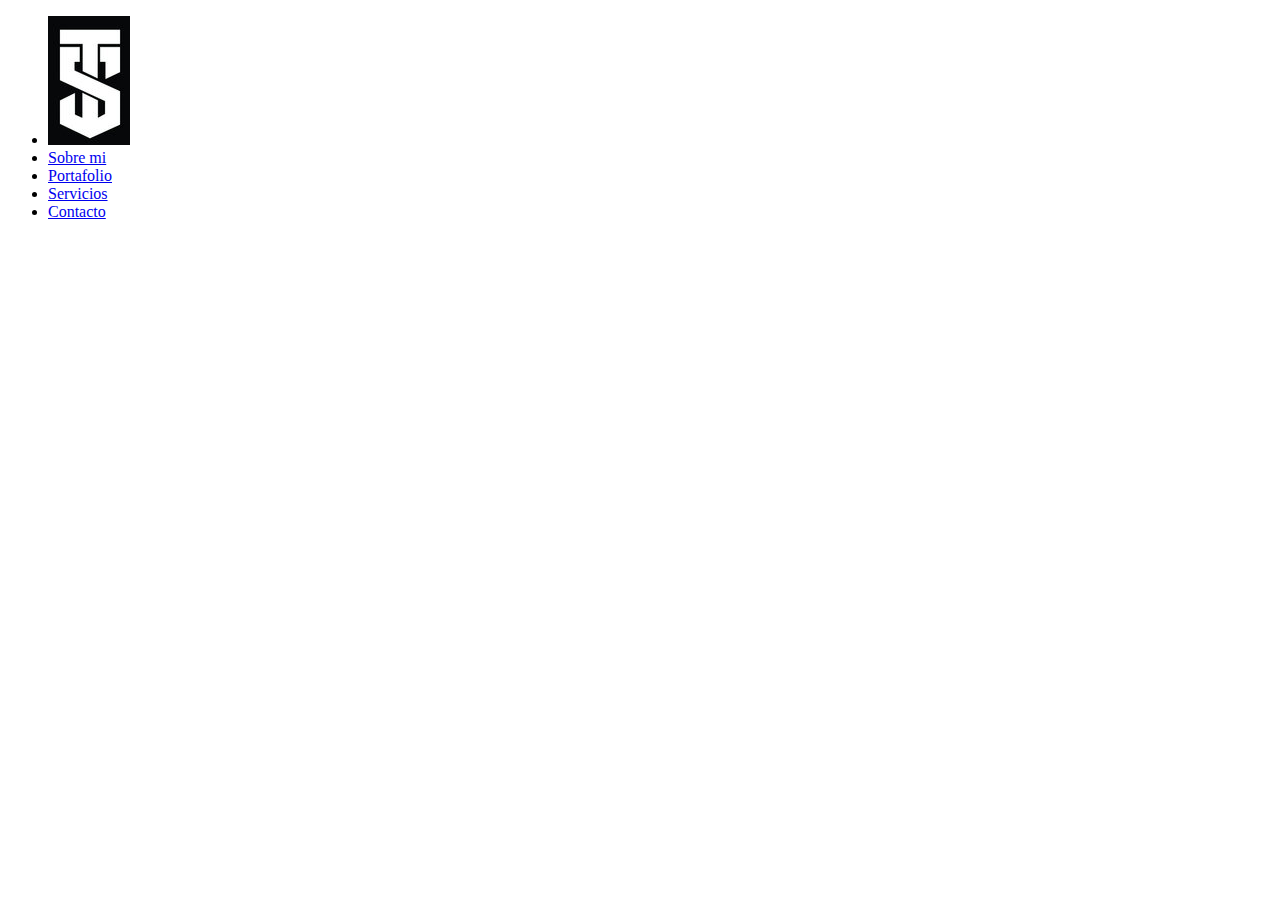
==== index.html @ 8ea38ea1 "header" ====
<!DOCTYPE html>
<html lang="en">
    <head>
        <meta charset="UTF-8">
        <meta http-equiv="X-UA-Compatible" content="IE=edge">
        <meta name="viewport" content="width=device-width, initial-scale=1.0">
        <title>TS</title>
        <link rel="shortcut icon" href="./img/logo.png" type="image/x-icon">
        <link rel="stylesheet" href="./css/style.css">
        <link href="https://fonts.googleapis.com/css2?family=Roboto&display=swap" rel="stylesheet">
        <link href="https://cdn.jsdelivr.net/npm/bootstrap@5.3.0/dist/css/bootstrap.min.css" rel="stylesheet" integrity="sha384-9ndCyUaIbzAi2FUVXJi0CjmCapSmO7SnpJef0486qhLnuZ2cdeRhO02iuK6FUUVM" crossorigin="anonymous">
    </head>
<body>
    <header>
        <ul class="nav nav-underline nav-fill bg-dark align-items-center">
            <li class="nav-item">
              <a class="nav-link active" aria-current="page" href="./index.html"><img src="./img/logo.png" alt=""></a>
            </li>
            <li class="nav-item">
              <a class="nav-link" href="./pages/sobreMi.html">Sobre mi</a>
            </li>
            <li class="nav-item">
              <a class="nav-link" href="./pages/portafolio.html">Portafolio</a>
            </li>
            <li class="nav-item">
                <a class="nav-link" href="./pages/servicios.html">Servicios</a>
              </li>
            <li class="nav-item">
                <a class="nav-link" href="./pages/contacto.html">Contacto</a>
            </li>
          </ul>    
    </header>


    <script src="https://cdn.jsdelivr.net/npm/bootstrap@5.3.0/dist/js/bootstrap.bundle.min.js" integrity="sha384-geWF76RCwLtnZ8qwWowPQNguL3RmwHVBC9FhGdlKrxdiJJigb/j/68SIy3Te4Bkz" crossorigin="anonymous"></script>
    
</body>
</html>
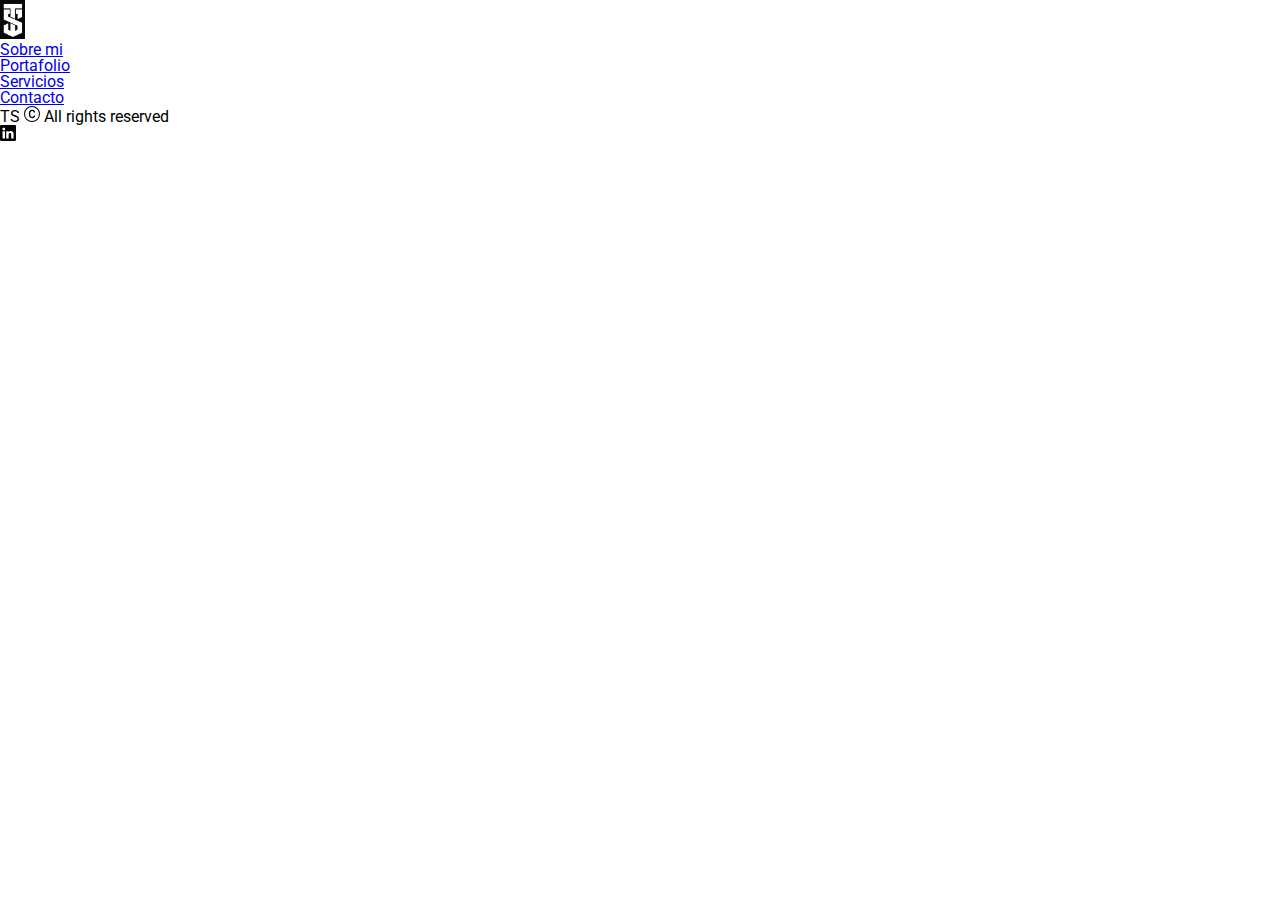
==== commit 51b4373a: "footer html" ====
--- a/index.html
+++ b/index.html
@@ -30,7 +30,20 @@
             </li>
           </ul>    
     </header>
-
+    <footer>
+        <div>
+            <p>TS <svg xmlns="http://www.w3.org/2000/svg" width="16" height="16" fill="currentColor" class="bi bi-c-circle" viewBox="0 0 16 16">
+                <path d="M1 8a7 7 0 1 0 14 0A7 7 0 0 0 1 8Zm15 0A8 8 0 1 1 0 8a8 8 0 0 1 16 0ZM8.146 4.992c-1.212 0-1.927.92-1.927 2.502v1.06c0 1.571.703 2.462 1.927 2.462.979 0 1.641-.586 1.729-1.418h1.295v.093c-.1 1.448-1.354 2.467-3.03 2.467-2.091 0-3.269-1.336-3.269-3.603V7.482c0-2.261 1.201-3.638 3.27-3.638 1.681 0 2.935 1.054 3.029 2.572v.088H9.875c-.088-.879-.768-1.512-1.729-1.512Z"/>
+            </svg> All rights reserved</p> 
+        </div>   
+        <div>
+            <svg xmlns="http://www.w3.org/2000/svg" width="16" height="16" fill="currentColor" class="bi bi-linkedin" viewBox="0 0 16 16">
+                <a xlink:href="https://www.linkedin.com/" target="_blank">
+                 <path d="M0 1.146C0 .513.526 0 1.175 0h13.65C15.474 0 16 .513 16 1.146v13.708c0 .633-.526 1.146-1.175 1.146H1.175C.526 16 0 15.487 0 14.854V1.146zm4.943 12.248V6.169H2.542v7.225h2.401zm-1.2-8.212c.837 0 1.358-.554 1.358-1.248-.015-.709-.52-1.248-1.342-1.248-.822 0-1.359.54-1.359 1.248 0 .694.521 1.248 1.327 1.248h.016zm4.908 8.212V9.359c0-.216.016-.432.08-.586.173-.431.568-.878 1.232-.878.869 0 1.216.662 1.216 1.634v3.865h2.401V9.25c0-2.22-1.184-3.252-2.764-3.252-1.274 0-1.845.7-2.165 1.193v.025h-.016a5.54 5.54 0 0 1 .016-.025V6.169h-2.4c.03.678 0 7.225 0 7.225h2.4z"/>
+                </a>
+            </svg>
+        </div>
+    </footer>
 
     <script src="https://cdn.jsdelivr.net/npm/bootstrap@5.3.0/dist/js/bootstrap.bundle.min.js" integrity="sha384-geWF76RCwLtnZ8qwWowPQNguL3RmwHVBC9FhGdlKrxdiJJigb/j/68SIy3Te4Bkz" crossorigin="anonymous"></script>
     
--- a/css/style.css
+++ b/css/style.css
@@ -0,0 +1,50 @@
+/* Reset css */
+html, body, div, span, applet, object, iframe, h1, h2, h3, h4, h5, h6, p, blockquote, pre, a, abbr, acronym, address, big, cite, code, del, dfn, em, img, ins, kbd, q, s, samp, small, strike, strong, sub, sup, tt, var, b, u, i, center, dl, dt, dd, ol, ul, li, fieldset, form, label, legend, table, caption, tbody, tfoot, thead, tr, th, td, article, aside, canvas, details, embed, figure, figcaption, footer, header, hgroup,  menu, nav, output, ruby, section, summary, time, mark, audio, video {
+	margin: 0;
+	padding: 0;
+	border: 0;
+	font-size: 100%;
+	font: inherit;
+	vertical-align: baseline;
+}
+article, aside, details, figcaption, figure, 
+footer, header, hgroup, menu, nav, section {
+	display: block;
+}
+body {
+	line-height: 1;
+}
+ol, ul {
+	list-style: none;
+}
+blockquote, q {
+	quotes: none;
+}
+blockquote:before, blockquote:after,
+q:before, q:after {
+	content: '';
+	content: none;
+}
+table {
+	border-collapse: collapse;
+	border-spacing: 0;
+}
+html, body { 
+        height: 100%; 
+        margin: 0; 
+        padding: 0;
+}
+body {
+        display: flex;
+        flex-direction: column;
+}
+main {
+        flex: 1;
+}
+/* Reset css */
+html {
+    font-family: 'Roboto', sans-serif;
+}
+header img {
+        width: 25px;
+}
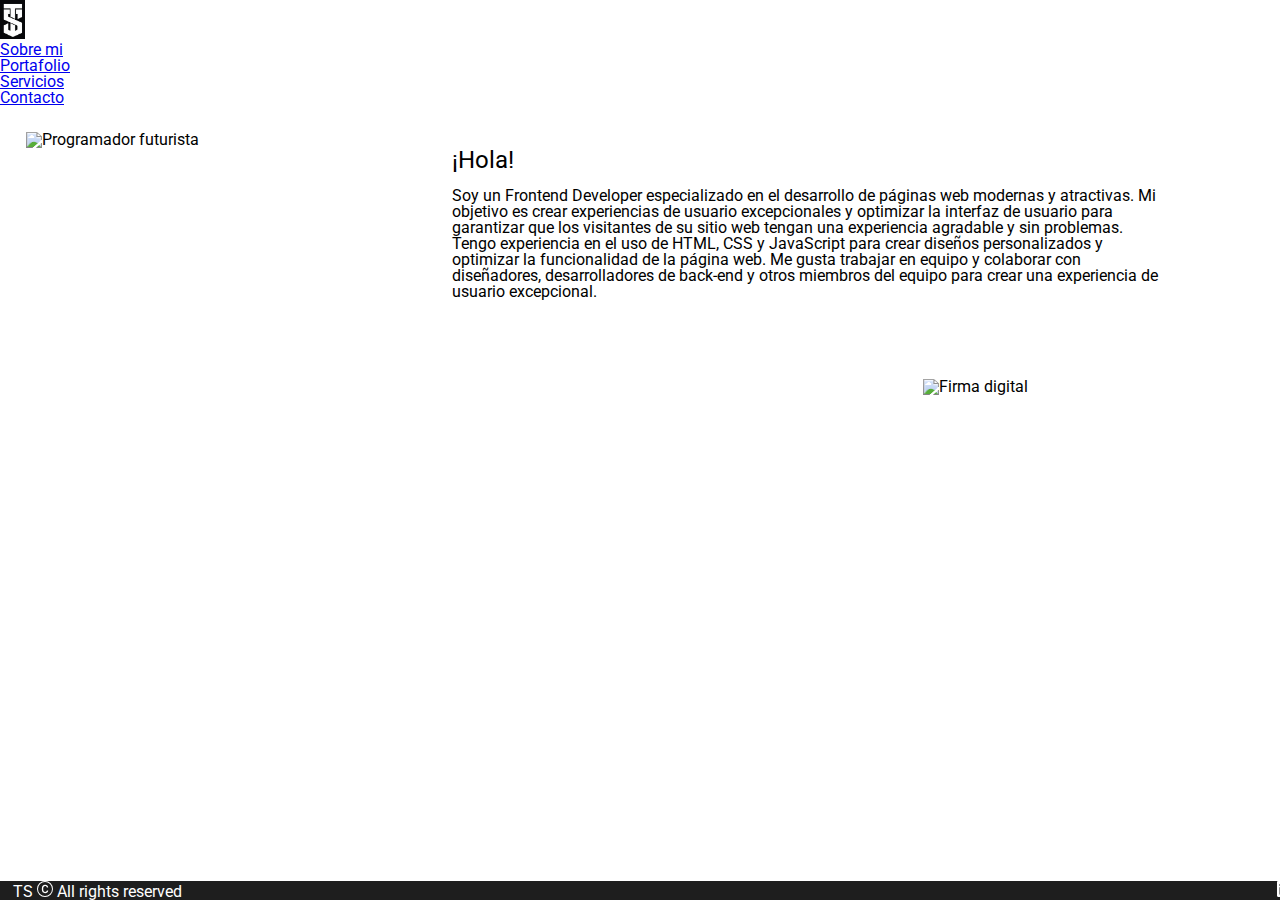
==== commit 28b195f9: "main index" ====
--- a/index.html
+++ b/index.html
@@ -30,6 +30,29 @@
             </li>
           </ul>    
     </header>
+    <main>
+        <div class="mainTs">
+            <div>
+                <img src=".//img/TS.png" alt="Programador futurista" id="imgTs">
+            </div>
+            <div class="tsText">
+                <h1>¡Hola!</h1>
+                <p id="pTs"> 
+                        Soy un Frontend Developer especializado en el desarrollo de   páginas web modernas y atractivas. Mi objetivo es crear experiencias de usuario excepcionales y optimizar la interfaz de usuario para garantizar que los visitantes de su sitio web tengan una experiencia agradable y sin problemas.
+                        Tengo experiencia en el uso de HTML, CSS y JavaScript para crear diseños personalizados y optimizar la funcionalidad de la página web. Me gusta trabajar en equipo y colaborar con diseñadores, desarrolladores de back-end y otros miembros del equipo para crear una experiencia de usuario excepcional.
+                </p>     
+                <img src="./img/TS2.png" alt="Firma digital" id="img2Ts">
+            </div>
+        </div>
+            
+    </main>
+
+
+
+
+
+
+
     <footer>
         <div>
             <p>TS <svg xmlns="http://www.w3.org/2000/svg" width="16" height="16" fill="currentColor" class="bi bi-c-circle" viewBox="0 0 16 16">
--- a/css/style.css
+++ b/css/style.css
@@ -48,3 +48,50 @@
 header img {
         width: 25px;
 }
+footer {
+    display:flex;
+    flex-wrap: nowrap;
+    justify-content: space-between;
+    align-items: center;
+    background-color: #1e1e1e;
+    color: white;
+    padding-left: 1%;
+    padding-right: 1%;
+    width: 100%;
+}
+/* Main Index */
+.tsText {
+    margin: 2%;
+}
+#imgTs {
+    width: 100%; 
+    height: 400px;
+}
+#img2Ts {
+    width:30% ; 
+    height: auto;
+    position: relative;
+    float: right;
+    margin: 1%;
+    margin-top: 3%;
+}
+#pTs {
+    margin-top: 2%;
+    width:90%; height: auto
+}
+h1 {
+    font-size: 24px;
+}
+@media (min-width: 768px) {
+        .mainTs {
+                    display: grid;
+                    grid-template-columns: 1fr 2fr;
+                    background-color: white;
+                    padding: 2%;
+}
+        #img2Ts { 
+                    margin-right: 10%;
+                    margin-top: 10%;
+} 
+}
+/* Main Index */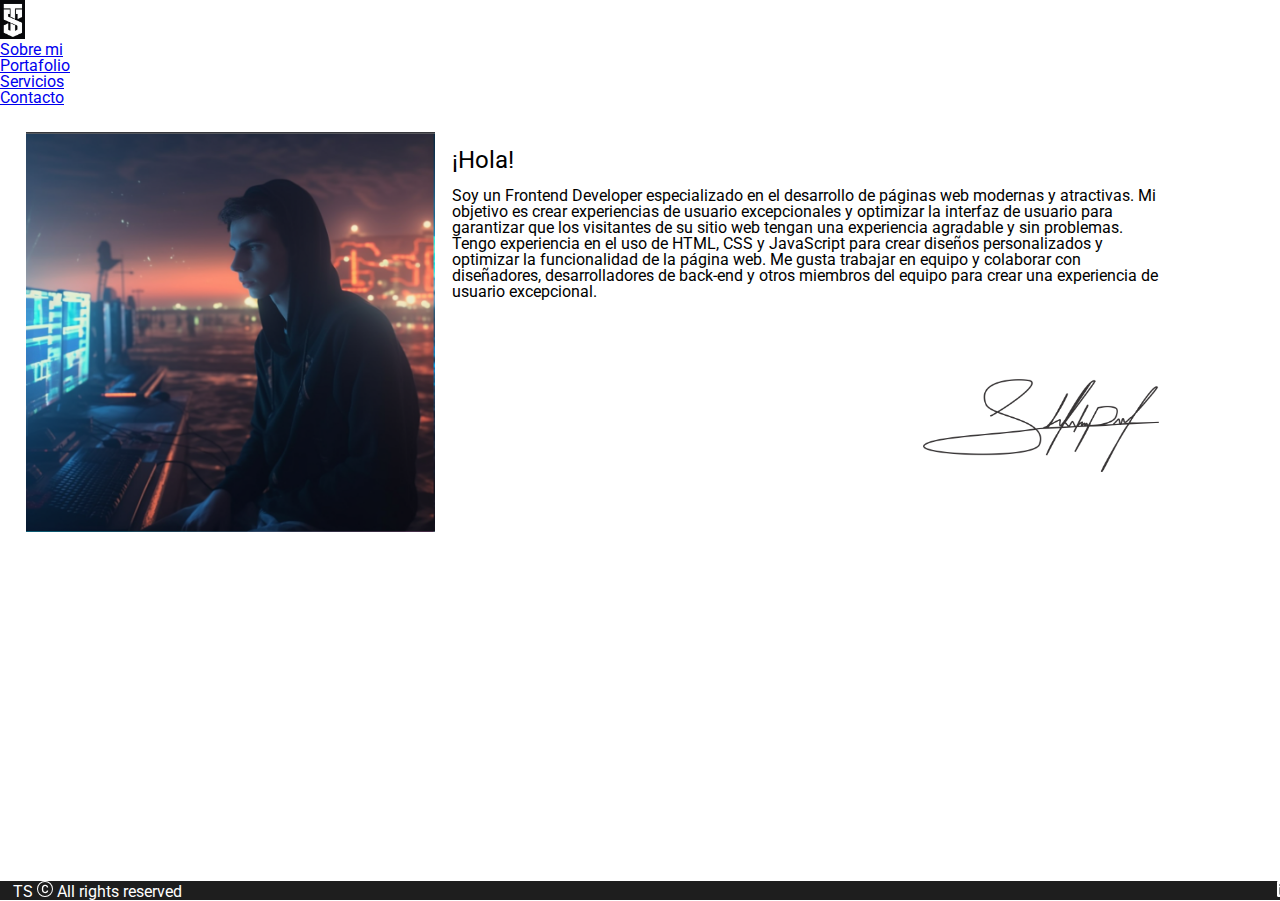
==== commit 83df9dd8: "main" ====
--- a/index.html
+++ b/index.html
@@ -10,65 +10,58 @@
         <link href="https://fonts.googleapis.com/css2?family=Roboto&display=swap" rel="stylesheet">
         <link href="https://cdn.jsdelivr.net/npm/bootstrap@5.3.0/dist/css/bootstrap.min.css" rel="stylesheet" integrity="sha384-9ndCyUaIbzAi2FUVXJi0CjmCapSmO7SnpJef0486qhLnuZ2cdeRhO02iuK6FUUVM" crossorigin="anonymous">
     </head>
-<body>
-    <header>
-        <ul class="nav nav-underline nav-fill bg-dark align-items-center">
-            <li class="nav-item">
-              <a class="nav-link active" aria-current="page" href="./index.html"><img src="./img/logo.png" alt=""></a>
-            </li>
-            <li class="nav-item">
-              <a class="nav-link" href="./pages/sobreMi.html">Sobre mi</a>
-            </li>
-            <li class="nav-item">
-              <a class="nav-link" href="./pages/portafolio.html">Portafolio</a>
-            </li>
-            <li class="nav-item">
-                <a class="nav-link" href="./pages/servicios.html">Servicios</a>
-              </li>
-            <li class="nav-item">
-                <a class="nav-link" href="./pages/contacto.html">Contacto</a>
-            </li>
-          </ul>    
-    </header>
-    <main>
-        <div class="mainTs">
+    <body>
+        <header>
+            <ul class="nav nav-underline nav-fill bg-dark align-items-center">
+                <li class="nav-item">
+                <a class="nav-link active" aria-current="page" href="./index.html"><img src="./img/logo.png" alt=""></a>
+                </li>
+                <li class="nav-item">
+                <a class="nav-link" href="./pages/sobreMi.html">Sobre mi</a>
+                </li>
+                <li class="nav-item">
+                <a class="nav-link" href="./pages/portafolio.html">Portafolio</a>
+                </li>
+                <li class="nav-item">
+                    <a class="nav-link" href="./pages/servicios.html">Servicios</a>
+                </li>
+                <li class="nav-item">
+                    <a class="nav-link" href="./pages/contacto.html">Contacto</a>
+                </li>
+            </ul>    
+        </header>
+        <main>
+            <div class="mainTs">
+                <div>
+                    <img src=".//img/ts.png" alt="Programador futurista" id="imgTs">
+                </div>
+                <div class="tsText">
+                    <h1>¡Hola!</h1>
+                    <p id="pTs"> 
+                            Soy un Frontend Developer especializado en el desarrollo de   páginas web modernas y atractivas. Mi objetivo es crear experiencias de usuario excepcionales y optimizar la interfaz de usuario para garantizar que los visitantes de su sitio web tengan una experiencia agradable y sin problemas.
+                            Tengo experiencia en el uso de HTML, CSS y JavaScript para crear diseños personalizados y optimizar la funcionalidad de la página web. Me gusta trabajar en equipo y colaborar con diseñadores, desarrolladores de back-end y otros miembros del equipo para crear una experiencia de usuario excepcional.
+                    </p>     
+                    <img src="./img/ts2.png" alt="Firma digital" id="img2Ts">
+                </div>
+            </div>
+                
+        </main>
+        <footer>
             <div>
-                <img src=".//img/TS.png" alt="Programador futurista" id="imgTs">
+                <p>TS <svg xmlns="http://www.w3.org/2000/svg" width="16" height="16" fill="currentColor" class="bi bi-c-circle" viewBox="0 0 16 16">
+                    <path d="M1 8a7 7 0 1 0 14 0A7 7 0 0 0 1 8Zm15 0A8 8 0 1 1 0 8a8 8 0 0 1 16 0ZM8.146 4.992c-1.212 0-1.927.92-1.927 2.502v1.06c0 1.571.703 2.462 1.927 2.462.979 0 1.641-.586 1.729-1.418h1.295v.093c-.1 1.448-1.354 2.467-3.03 2.467-2.091 0-3.269-1.336-3.269-3.603V7.482c0-2.261 1.201-3.638 3.27-3.638 1.681 0 2.935 1.054 3.029 2.572v.088H9.875c-.088-.879-.768-1.512-1.729-1.512Z"/>
+                </svg> All rights reserved</p> 
+            </div>   
+            <div>
+                <svg xmlns="http://www.w3.org/2000/svg" width="16" height="16" fill="currentColor" class="bi bi-linkedin" viewBox="0 0 16 16">
+                    <a xlink:href="https://www.linkedin.com/" target="_blank">
+                    <path d="M0 1.146C0 .513.526 0 1.175 0h13.65C15.474 0 16 .513 16 1.146v13.708c0 .633-.526 1.146-1.175 1.146H1.175C.526 16 0 15.487 0 14.854V1.146zm4.943 12.248V6.169H2.542v7.225h2.401zm-1.2-8.212c.837 0 1.358-.554 1.358-1.248-.015-.709-.52-1.248-1.342-1.248-.822 0-1.359.54-1.359 1.248 0 .694.521 1.248 1.327 1.248h.016zm4.908 8.212V9.359c0-.216.016-.432.08-.586.173-.431.568-.878 1.232-.878.869 0 1.216.662 1.216 1.634v3.865h2.401V9.25c0-2.22-1.184-3.252-2.764-3.252-1.274 0-1.845.7-2.165 1.193v.025h-.016a5.54 5.54 0 0 1 .016-.025V6.169h-2.4c.03.678 0 7.225 0 7.225h2.4z"/>
+                    </a>
+                </svg>
             </div>
-            <div class="tsText">
-                <h1>¡Hola!</h1>
-                <p id="pTs"> 
-                        Soy un Frontend Developer especializado en el desarrollo de   páginas web modernas y atractivas. Mi objetivo es crear experiencias de usuario excepcionales y optimizar la interfaz de usuario para garantizar que los visitantes de su sitio web tengan una experiencia agradable y sin problemas.
-                        Tengo experiencia en el uso de HTML, CSS y JavaScript para crear diseños personalizados y optimizar la funcionalidad de la página web. Me gusta trabajar en equipo y colaborar con diseñadores, desarrolladores de back-end y otros miembros del equipo para crear una experiencia de usuario excepcional.
-                </p>     
-                <img src="./img/TS2.png" alt="Firma digital" id="img2Ts">
-            </div>
-        </div>
-            
-    </main>
+        </footer>
 
-
-
-
-
-
-
-    <footer>
-        <div>
-            <p>TS <svg xmlns="http://www.w3.org/2000/svg" width="16" height="16" fill="currentColor" class="bi bi-c-circle" viewBox="0 0 16 16">
-                <path d="M1 8a7 7 0 1 0 14 0A7 7 0 0 0 1 8Zm15 0A8 8 0 1 1 0 8a8 8 0 0 1 16 0ZM8.146 4.992c-1.212 0-1.927.92-1.927 2.502v1.06c0 1.571.703 2.462 1.927 2.462.979 0 1.641-.586 1.729-1.418h1.295v.093c-.1 1.448-1.354 2.467-3.03 2.467-2.091 0-3.269-1.336-3.269-3.603V7.482c0-2.261 1.201-3.638 3.27-3.638 1.681 0 2.935 1.054 3.029 2.572v.088H9.875c-.088-.879-.768-1.512-1.729-1.512Z"/>
-            </svg> All rights reserved</p> 
-        </div>   
-        <div>
-            <svg xmlns="http://www.w3.org/2000/svg" width="16" height="16" fill="currentColor" class="bi bi-linkedin" viewBox="0 0 16 16">
-                <a xlink:href="https://www.linkedin.com/" target="_blank">
-                 <path d="M0 1.146C0 .513.526 0 1.175 0h13.65C15.474 0 16 .513 16 1.146v13.708c0 .633-.526 1.146-1.175 1.146H1.175C.526 16 0 15.487 0 14.854V1.146zm4.943 12.248V6.169H2.542v7.225h2.401zm-1.2-8.212c.837 0 1.358-.554 1.358-1.248-.015-.709-.52-1.248-1.342-1.248-.822 0-1.359.54-1.359 1.248 0 .694.521 1.248 1.327 1.248h.016zm4.908 8.212V9.359c0-.216.016-.432.08-.586.173-.431.568-.878 1.232-.878.869 0 1.216.662 1.216 1.634v3.865h2.401V9.25c0-2.22-1.184-3.252-2.764-3.252-1.274 0-1.845.7-2.165 1.193v.025h-.016a5.54 5.54 0 0 1 .016-.025V6.169h-2.4c.03.678 0 7.225 0 7.225h2.4z"/>
-                </a>
-            </svg>
-        </div>
-    </footer>
-
-    <script src="https://cdn.jsdelivr.net/npm/bootstrap@5.3.0/dist/js/bootstrap.bundle.min.js" integrity="sha384-geWF76RCwLtnZ8qwWowPQNguL3RmwHVBC9FhGdlKrxdiJJigb/j/68SIy3Te4Bkz" crossorigin="anonymous"></script>
-    
-</body>
+        <script src="https://cdn.jsdelivr.net/npm/bootstrap@5.3.0/dist/js/bootstrap.bundle.min.js" integrity="sha384-geWF76RCwLtnZ8qwWowPQNguL3RmwHVBC9FhGdlKrxdiJJigb/j/68SIy3Te4Bkz" crossorigin="anonymous"></script>
+        
+    </body>
 </html>--- a/css/style.css
+++ b/css/style.css
@@ -30,35 +30,25 @@
 	border-spacing: 0;
 }
 html, body { 
-        height: 100%; 
-        margin: 0; 
-        padding: 0;
+    height: 100%; 
+    margin: 0; 
+    padding: 0;
 }
 body {
-        display: flex;
-        flex-direction: column;
+    display: flex;
+    flex-direction: column;
 }
 main {
-        flex: 1;
+    flex: 1;
 }
 /* Reset css */
 html {
     font-family: 'Roboto', sans-serif;
 }
 header img {
-        width: 25px;
+    width: 25px;
 }
-footer {
-    display:flex;
-    flex-wrap: nowrap;
-    justify-content: space-between;
-    align-items: center;
-    background-color: #1e1e1e;
-    color: white;
-    padding-left: 1%;
-    padding-right: 1%;
-    width: 100%;
-}
+
 /* Main Index */
 .tsText {
     margin: 2%;
@@ -94,4 +84,86 @@
                     margin-top: 10%;
 } 
 }
-/* Main Index */+/* Main Index */
+/* Main Sobre Mi */
+.SobreMi {
+    display: flex; 
+    flex-flow: row nowrap;
+}
+.SobreMi2 {
+    display: block; 
+    margin-top: 5%;
+}
+.SobreMi2 h2 {
+    margin-bottom: 5%;
+}
+.SobreMi2 li {
+    margin-left: 20%; 
+    margin-bottom: 3%;
+}
+.SobreMi1 button {
+    height: 100px; 
+    margin-top: 0%; 
+}
+.SobreMi1 a {
+    text-decoration: none;
+    color: black;
+    font-weight: bold;
+}
+
+/* Main Sobre Mi */
+header img {
+    width: 25px;
+}
+.mainSer, .mainSo, .MainP, .mainC { 
+    background-color: #1e1e1e; 
+    color: white; 
+    margin:2%;
+}
+.tSer, .TP { 
+    text-align: center;
+}
+@media (max-width: 768px) {
+        table, thead, tbody, th, td, tr{
+                 display: block;} 
+}
+.t1Ser, .t2Ser {
+    border-right-width: 2px;
+    border-right-style: solid;
+    border-right-color:white; 
+}
+.TP {
+    margin: 1%; 
+}
+.TP img {
+    width:90%;
+    margin: 2%;
+}
+
+.mainC {
+    display: grid;
+    grid-template-columns: 1fr 1fr;
+    text-align: center;
+}
+.form {
+    width: 80%;
+    margin: 2%;
+}
+@media (max-width: 768px) {
+        .mainC{
+                display: block;}
+}
+
+/* Footer */
+footer {
+    display:flex;
+    flex-wrap: nowrap;
+    justify-content: space-between;
+    align-items: center;
+    background-color: #1e1e1e;
+    color: white;
+    padding-left: 1%;
+    padding-right: 1%;
+    width: 100%;
+}
+/* Footer */